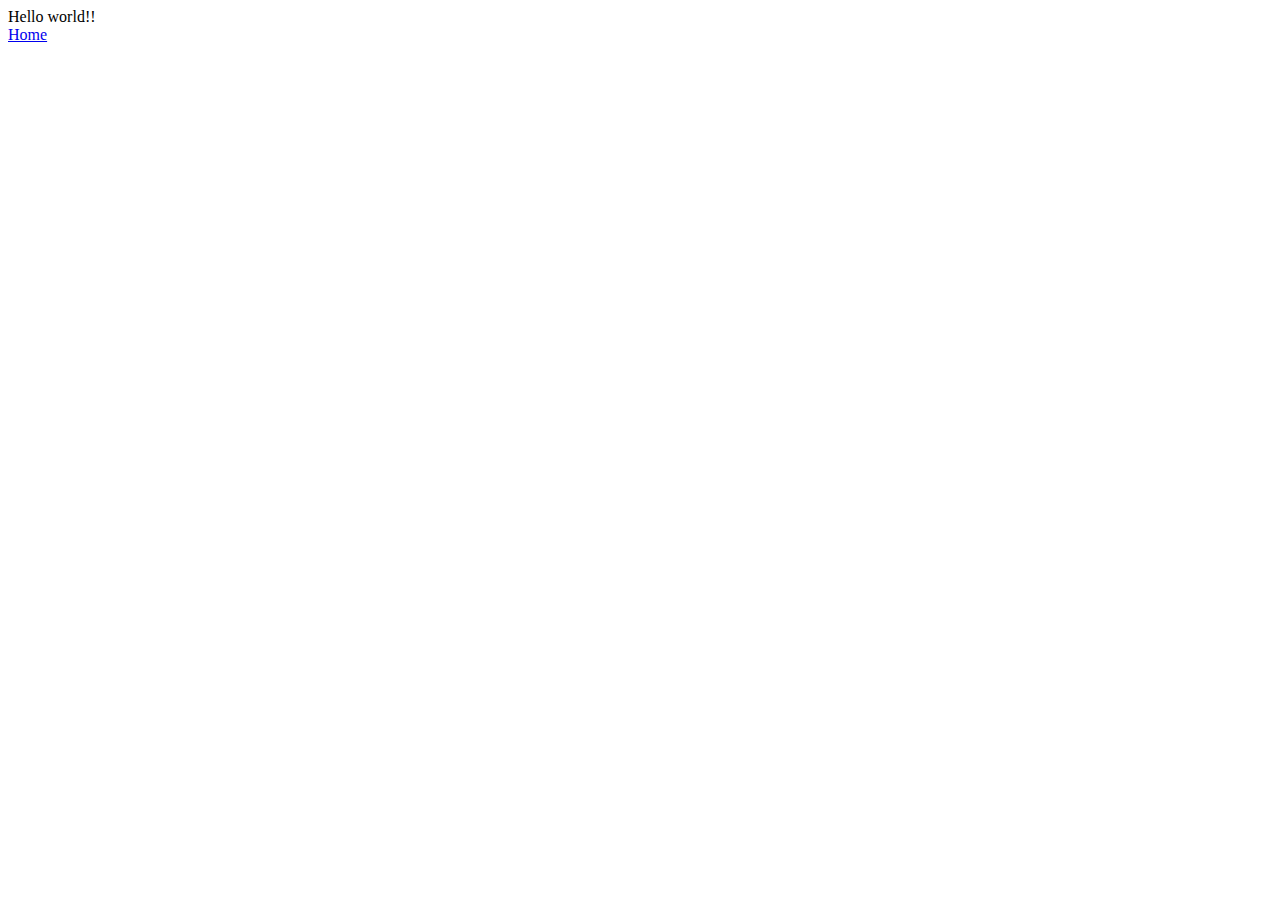
==== resume.html @ 598c9fa9 "Created resume page, added hyperlinks between the two pages" ====
<!DOCTYPE html>
<html lang="en">

  <head>
    <meta charset="utf-8">
    <title>title</title>
</head>

  <body>

  <!-- page content -->

	Hello world!!
	<br>
	<a href="index.html"> Home </a>
    
  </body>

</html>
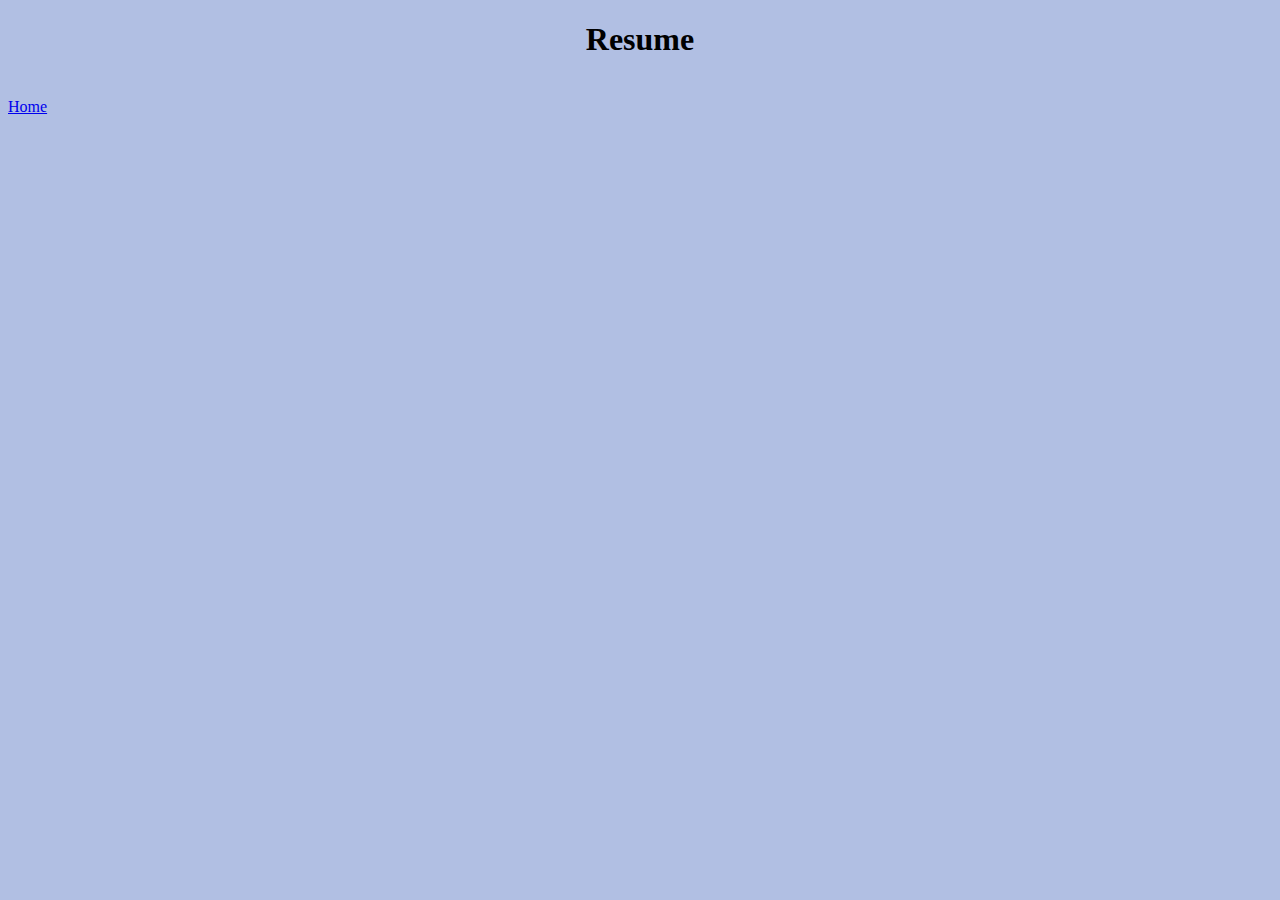
==== commit 47751798: "Added and formatted two pictures on index" ====
--- a/resume.html
+++ b/resume.html
@@ -4,13 +4,14 @@
   <head>
     <meta charset="utf-8">
     <title>title</title>
+	<link rel="stylesheet" type="text/css" href="style.css" />
 </head>
 
   <body>
 
   <!-- page content -->
 
-	Hello world!!
+	<h1> Resume </h1>
 	<br>
 	<a href="index.html"> Home </a>
     
--- a/style.css
+++ b/style.css
@@ -0,0 +1,21 @@
+
+body { background: #B1BFE3; }
+h1{text-align:center;font-weight:bold;}
+h2{text-align:left; font-weight:bold;}
+
+
+
+.columnl {
+	width: 50%;
+	float: left; 
+}
+.columnr {
+	width: 50%;
+	float: right;
+}
+.center {
+	display: block;
+	margin-left: auto;
+	margin-right: auto;
+	width: 50%;
+}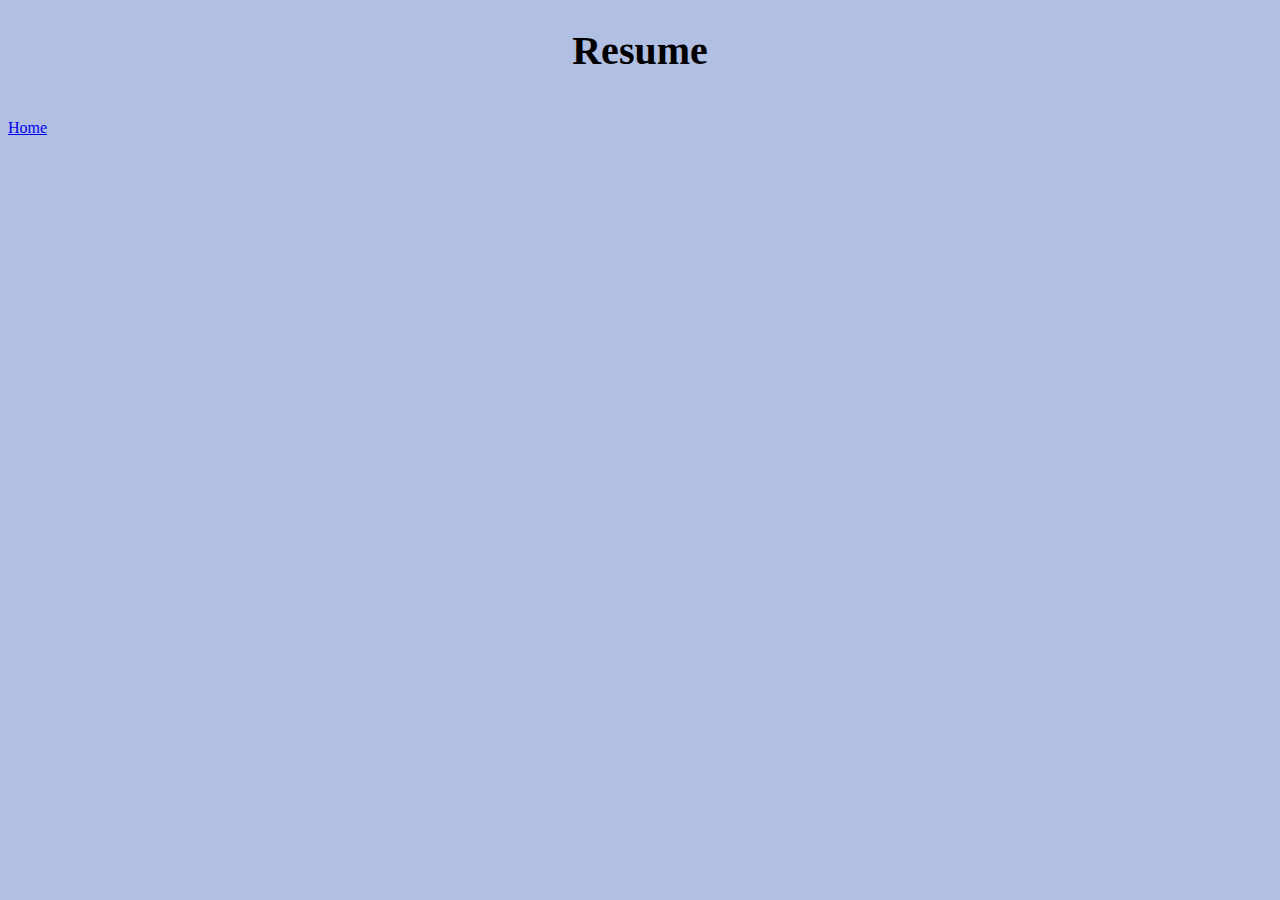
==== commit 4db4a14f: "Added about me and my interests sections to index" ====
--- a/resume.html
+++ b/resume.html
@@ -3,7 +3,7 @@
 
   <head>
     <meta charset="utf-8">
-    <title>title</title>
+    <title>Resume</title>
 	<link rel="stylesheet" type="text/css" href="style.css" />
 </head>
 
--- a/style.css
+++ b/style.css
@@ -1,21 +1,33 @@
 
 body { background: #B1BFE3; }
-h1{text-align:center;font-weight:bold;}
-h2{text-align:left; font-weight:bold;}
+h1{text-align:center;font-weight:bold;font-size:30pt;}
+h2{text-align:center;font-weight:bold;font-size:18pt;}
 
 
 
 .columnl {
-	width: 50%;
+	width: 45%;
 	float: left; 
+	padding-left: 50px;
 }
 .columnr {
-	width: 50%;
+	width: 45%;
 	float: right;
+	padding-right: 50px;
 }
 .center {
 	display: block;
 	margin-left: auto;
 	margin-right: auto;
 	width: 50%;
-}+}
+.columnls {
+	width: 40%;
+	float: left; 
+	padding-left: 110px;
+}
+.columnrs {
+	width: 40%;
+	float: right;
+	padding-right: 0px;
+}
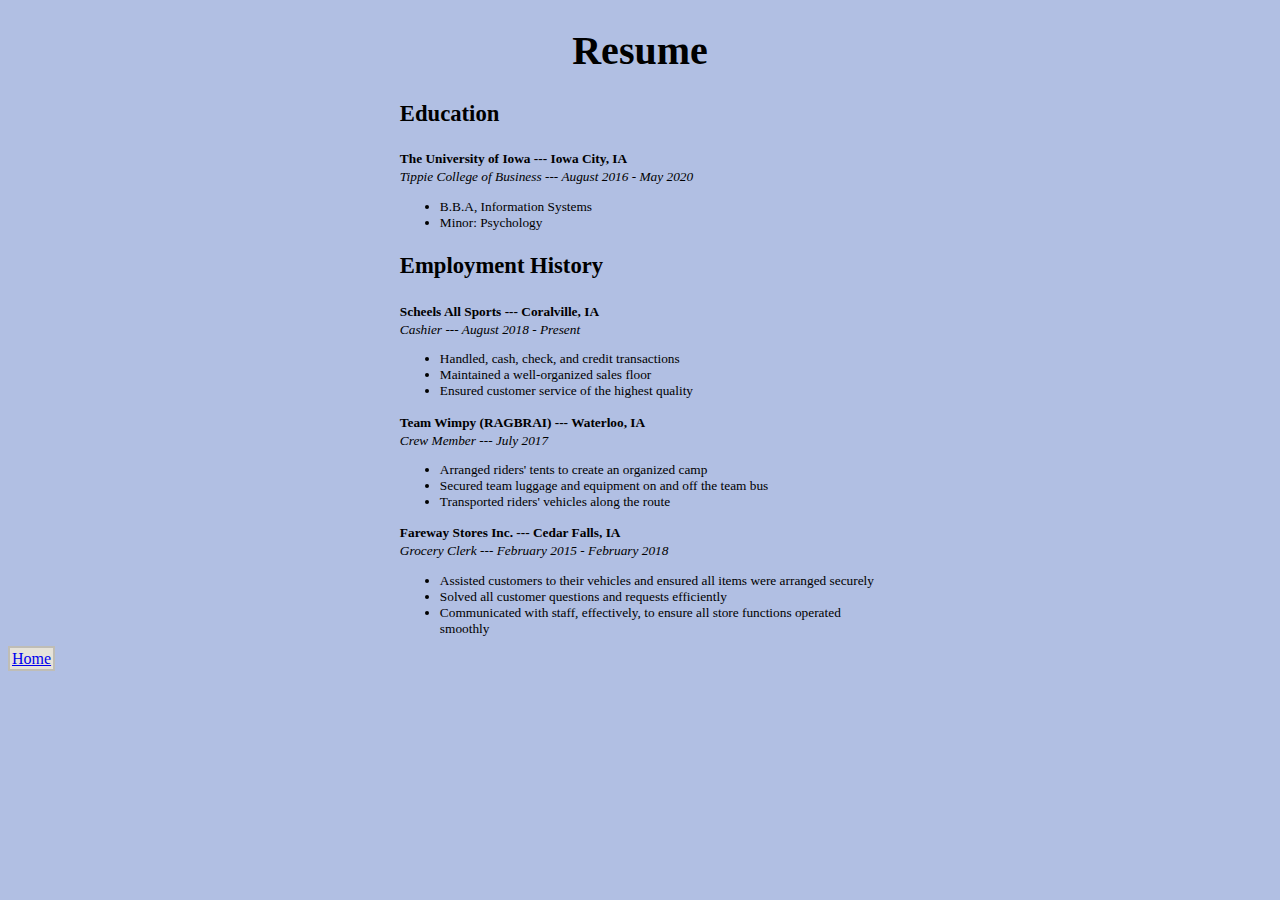
==== commit 29e3d707: "Added resume to resume page and did some formatting" ====
--- a/resume.html
+++ b/resume.html
@@ -11,9 +11,49 @@
 
   <!-- page content -->
 
+	
 	<h1> Resume </h1>
+	
+	<div class="centerres">	
+	<p1>
+	<h3>Education</h3>
+	<b>The University of Iowa --- Iowa City, IA</b>
 	<br>
-	<a href="index.html"> Home </a>
+	<i>Tippie College of Business --- August 2016 - May 2020</i>
+	<ul>
+		<li>B.B.A, Information Systems</li>
+		<li>Minor: Psychology</li>
+	</ul>
+	<h3>Employment History</h3>
+	<b>Scheels All Sports --- Coralville, IA</b>
+	<br>
+	<i>Cashier --- August 2018 - Present</i>
+	<ul>
+		<li>Handled, cash, check, and credit transactions</li>
+		<li>Maintained a well-organized sales floor</li>
+		<li>Ensured customer service of the highest quality</li>
+	</ul>
+
+	<b>Team Wimpy (RAGBRAI) --- Waterloo, IA</b>
+	<br>
+	<i>Crew Member --- July 2017</i>
+	<ul>
+		<li>Arranged riders' tents to create an organized camp</li>
+		<li>Secured team luggage and equipment on and off the team bus</li>
+		<li>Transported riders' vehicles along the route</li>
+	</ul>
+
+	<b>Fareway Stores Inc. --- Cedar Falls, IA</b>
+	<br>
+	<i>Grocery Clerk --- February 2015 - February 2018</i>
+	<ul>
+		<li>Assisted customers to their vehicles and ensured all items were arranged securely</li>
+		<li>Solved all customer questions and requests efficiently</li>
+		<li>Communicated with staff, effectively, to ensure all store functions operated smoothly</li>
+	</ul>
+	</p1>
+	</div>
+	<p2><a href="index.html"> Home </a></p2>
     
   </body>
 
--- a/style.css
+++ b/style.css
@@ -2,9 +2,15 @@
 body { background: #B1BFE3; }
 h1{text-align:center;font-weight:bold;font-size:30pt;}
 h2{text-align:center;font-weight:bold;font-size:18pt;}
+h3{text-align:left;font-weight:bold;font-size:17pt;}
+p1{font-size: 10pt;}
+p2{padding: 2px; border: #BFBDB6 solid 1.5pt; background: #E6E3DA;}
 
 
-
+.img {
+	border: black solid;
+	margin-left: 150px;
+}
 .columnl {
 	width: 45%;
 	float: left; 
@@ -21,6 +27,12 @@
 	margin-right: auto;
 	width: 50%;
 }
+.centerres {
+	display: block;
+	margin-left: auto;
+	margin-right: auto;
+	width: 38%;
+}
 .columnls {
 	width: 40%;
 	float: left; 
